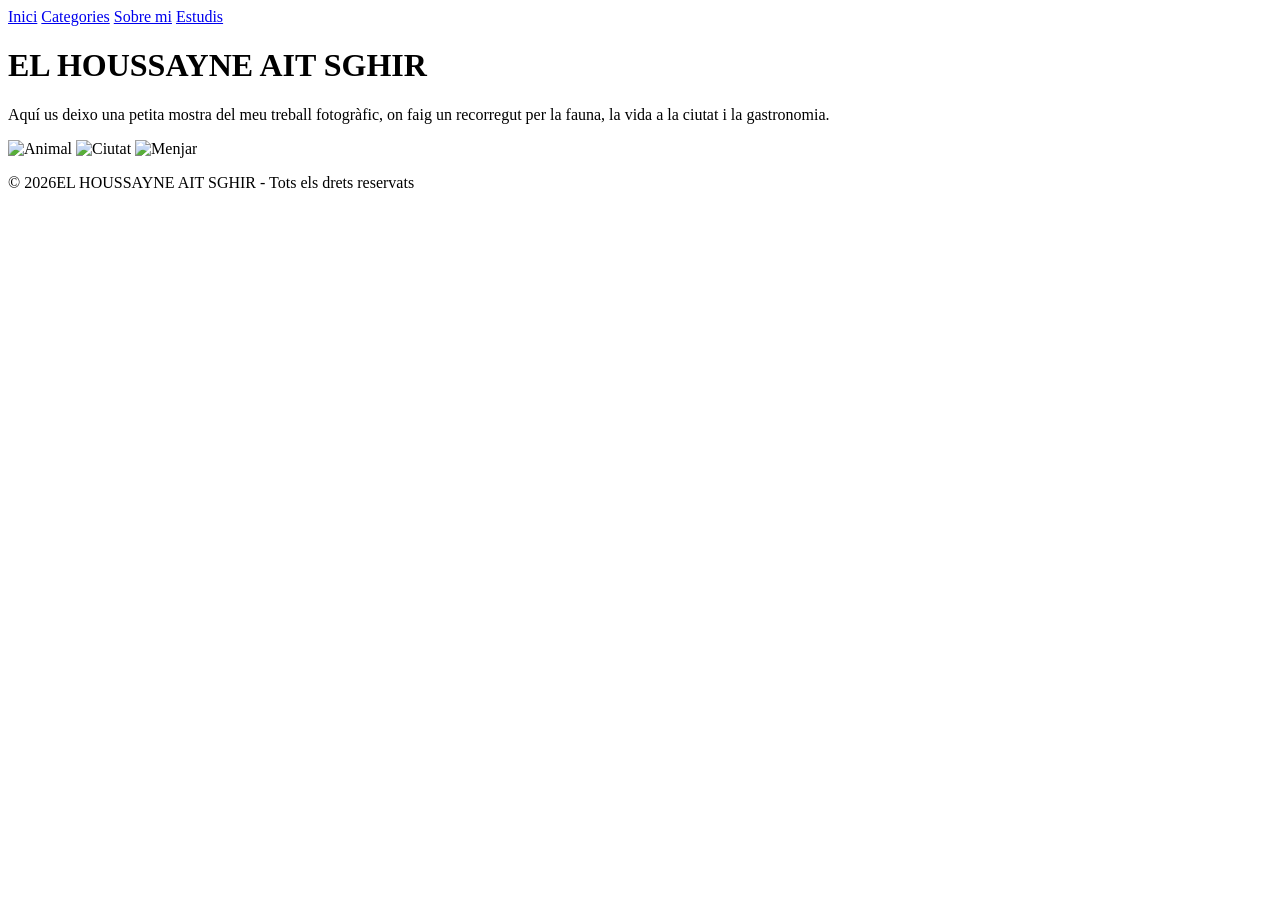
==== index.html @ 2fa6c71f "Add files via upload" ====
<!DOCTYPE html>
<html lang="ca">
<head>
    <meta charset="UTF-8">
    <title>Inici</title>
    <link rel="stylesheet" href="../css/style.css">
</head>
<body>
    <header>
        <nav>
            <a href="../index.html">Inici</a>
            <a href="pages/categories.html">Categories</a>
            <a href="pages/sobre_mi.html">Sobre mi</a>
            <a href="pages/estudis.html"> Estudis</a>
        </nav>
    </header>

    <div class="contingut">
        <h1>EL HOUSSAYNE AIT SGHIR</h1>
        <p>Aquí us deixo una petita mostra del meu treball fotogràfic, on faig un recorregut per la fauna, la vida a la ciutat i la gastronomia.</p>

        <div class="fila">
            <img src="https://images.pexels.com/photos/12715260/pexels-photo-12715260.jpeg" alt="Animal">
            <img src="https://media.timeout.com/images/105171359/image.jpg" alt="Ciutat">
            <img src="https://encrypted-tbn0.gstatic.com/images?q=tbn:ANd9GcSLxeCv7tpUtM55yNKHg1ZoMHT9aSRnh9IDcxtuORzG9Q&s=10" alt="Menjar">
        </div>
    </div>

    <footer>
        <p>© 2026EL HOUSSAYNE AIT SGHIR - Tots els drets reservats</p>
    </footer>
</body>
</html>
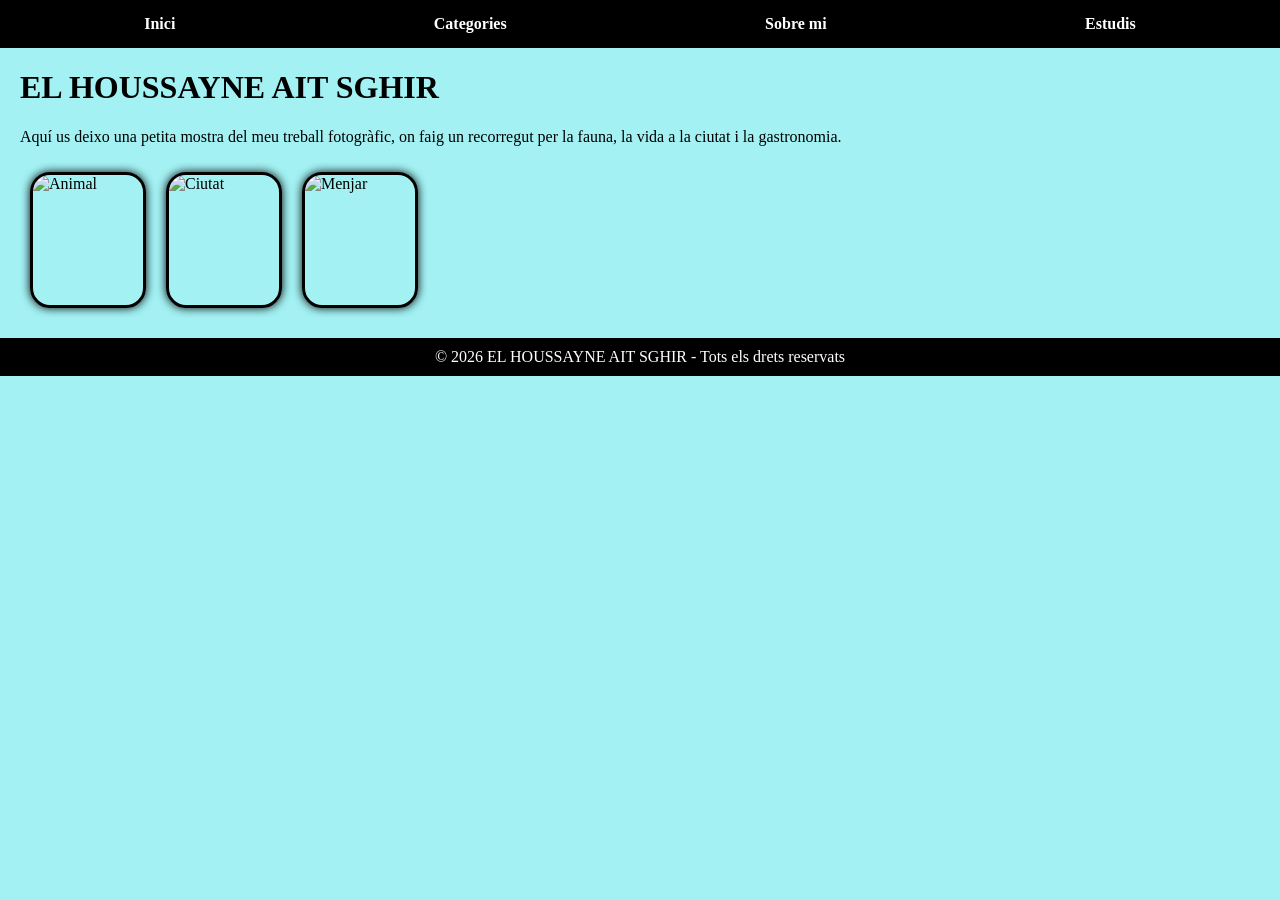
==== commit 59820752: "Add files via upload" ====
--- a/index.html
+++ b/index.html
@@ -3,12 +3,12 @@
 <head>
     <meta charset="UTF-8">
     <title>Inici</title>
-    <link rel="stylesheet" href="../css/style.css">
+    <link rel="stylesheet" href="css/style.css">
 </head>
 <body>
     <header>
         <nav>
-            <a href="../index.html">Inici</a>
+            <a href="index.html">Inici</a>
             <a href="pages/categories.html">Categories</a>
             <a href="pages/sobre_mi.html">Sobre mi</a>
             <a href="pages/estudis.html"> Estudis</a>
@@ -20,14 +20,14 @@
         <p>Aquí us deixo una petita mostra del meu treball fotogràfic, on faig un recorregut per la fauna, la vida a la ciutat i la gastronomia.</p>
 
         <div class="fila">
-            <img src="https://images.pexels.com/photos/12715260/pexels-photo-12715260.jpeg" alt="Animal">
-            <img src="https://media.timeout.com/images/105171359/image.jpg" alt="Ciutat">
-            <img src="https://encrypted-tbn0.gstatic.com/images?q=tbn:ANd9GcSLxeCv7tpUtM55yNKHg1ZoMHT9aSRnh9IDcxtuORzG9Q&s=10" alt="Menjar">
+            <img src="https://encrypted-tbn0.gstatic.com/images?q=tbn:ANd9GcScXBLslIphnwAUgqrGY_SwCOGL7lk1vWkO0EaMrobCug&s=10" alt="Animal">
+            <img src="https://media.timeout.com/images/106246647/750/422/image.jpg" alt="Ciutat">
+            <img src="https://encrypted-tbn0.gstatic.com/images?q=tbn:ANd9GcQwKoeWTW2fE5FtYVHHNW8hTOJgAO5rTT8TdI-JvPVhaw&s=10" alt="Menjar">
         </div>
     </div>
 
     <footer>
-        <p>© 2026EL HOUSSAYNE AIT SGHIR - Tots els drets reservats</p>
+        <p>© 2026 EL HOUSSAYNE AIT SGHIR - Tots els drets reservats</p>
     </footer>
 </body>
 </html>
--- a/css/style.css
+++ b/css/style.css
@@ -0,0 +1,117 @@
+body {
+    background-color: #a3f1f3;
+    font-family: "Times New Roman", serif;
+    margin: 0;
+}
+
+header {
+    background-color: #000;
+}
+
+nav {
+    display: flex;
+    justify-content: space-around;
+    padding: 15px;
+}
+
+nav a {
+    color: #fff;
+    text-decoration: none;
+    font-weight: bold;
+}
+
+
+.contingut {
+    margin: 20px;
+}
+
+h1, h2 {
+    color: #000;
+}
+
+.fila {
+    display: flex;
+    gap: 20px;
+    overflow-x: auto;
+    padding: 10px;
+}
+
+.fila img {
+    width: 110px;
+    height: 130px;
+    object-fit: cover;
+    border: 3px solid #000;
+    border-radius: 20px;
+    box-shadow: 0 0 10px #000;
+    flex-shrink: 0;
+}
+
+.targeta {
+    background-color: #ddd;
+    border-radius: 15px;
+    padding: 20px;
+    width: 300px;
+    flex-shrink: 0;
+    box-shadow: 5px 5px 10px #555;
+}
+
+
+footer {
+    background-color: #000;
+    color: #fff;
+    text-align: center;
+    padding: 10px;
+}
+
+footer p {
+    margin: 0;
+}
+
+.horari {
+    width: 100%;
+    border-collapse: collapse;
+    background-color: #fff;
+}
+
+.horari th,
+.horari td {
+    border: 1px solid #000;
+    padding: 8px;
+    text-align: center;
+}
+
+.horari th {
+    background-color: #000;
+    color: #fff;
+}
+
+.horari .hora {
+    font-weight: bold;
+    background-color: #eee;
+}
+
+.tecnic    { background-color: #1833e2e2; }  
+.angles    { background-color: #45e745; }  
+.xarxes    { background-color: #d952be; }  
+.sistemes  { background-color: #8155d9; }  
+.optatiu   { background-color: #ca924d; }  
+.tutoria   { background-color: #21cbe9; }  
+.itinerari { background-color: #e33f3f; }  
+.ofimatica { background-color: #ebf05bf6; } 
+ .descans td {
+    background-color: #839ea0;
+    font-weight: bold;
+}
+
+.cap td {
+    background-color: #79e1ce;
+    color: #fff;
+    font-weight: bold;
+}
+.horari td,
+.horari th {
+    border-left: 4px solid #333;
+    border-right: 4px solid #333;
+    border-top: 4px solid #333;
+    border-bottom:  4px solid #333;
+}
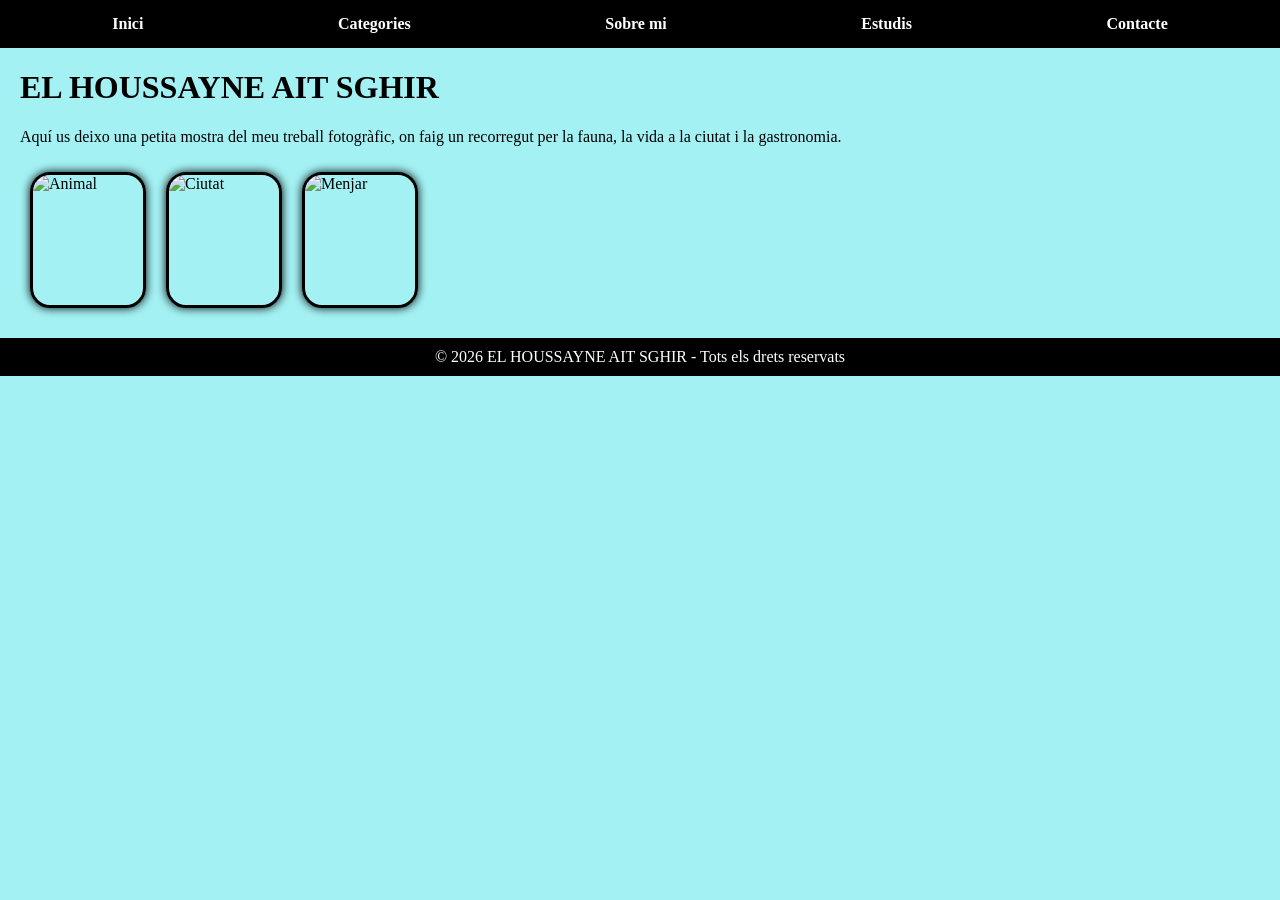
==== commit 484b9d60: "Add 'Contacte' link to navigation menu" ====
--- a/index.html
+++ b/index.html
@@ -12,6 +12,7 @@
             <a href="pages/categories.html">Categories</a>
             <a href="pages/sobre_mi.html">Sobre mi</a>
             <a href="pages/estudis.html"> Estudis</a>
+            <a href="pages/contacta.html">Contacte</a>
         </nav>
     </header>
 
@@ -30,4 +31,4 @@
         <p>© 2026 EL HOUSSAYNE AIT SGHIR - Tots els drets reservats</p>
     </footer>
 </body>
-</html>+</html>
